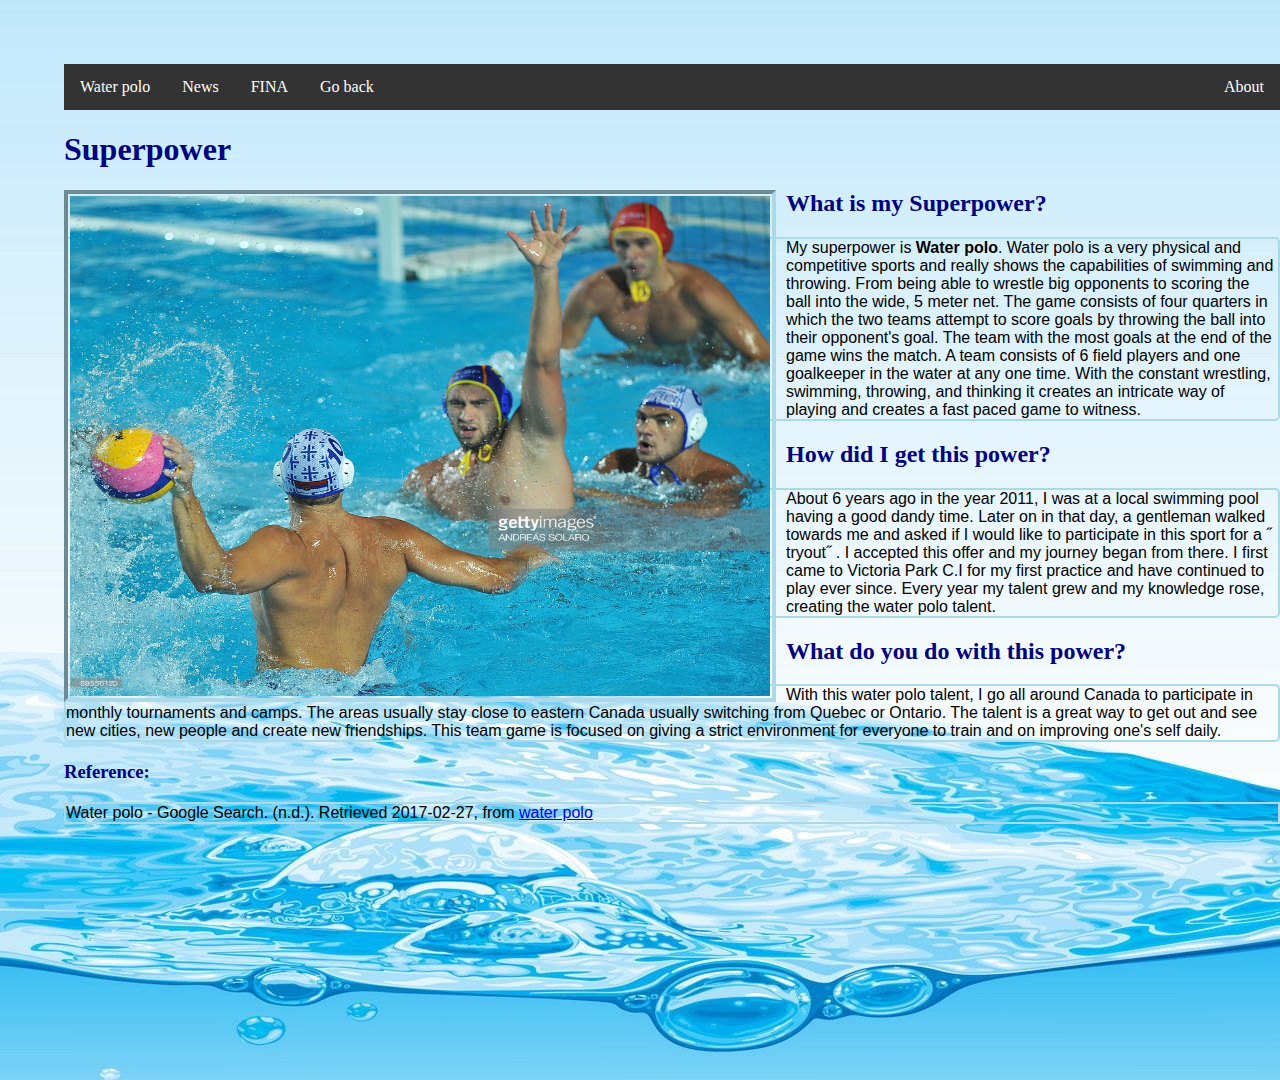
==== 17.html @ 846ac630 "Add files via upload" ====
<!doctype html>
<html lang="en">
	<head>
		<meta charset="UTF-8">
		<link rel="stylesheet" href="basic.css" type="text/css">
		<link rel="stylesheet" href="extra.css" type="text/css">
		<title>Superpower</title>	
	</head>
	<body>
		<ul>
		  <li><a href="http://www.ontariowaterpolo.ca/">Water polo</a></li>
		  <li><a href="http://www.waterpoloworld.com/">News</a></li>
		  <li><a href="http://www.fina.org/">FINA</a></li>
		  <li style="float:right"><a class="active" href="http://www.swimming.org/waterpolo/about-water-polo-and-the-rules-of-the-game/">About</a></li>
		  <li style="flight:right"><a class="active" href="F:\ICS2O1\Home/index.html">Go back</a></li>
		</ul>
		<h1 class="first">Superpower</h1>
		<img src="waterpolo.jpeg" width="1024" height="861" alt="Picture of man shooting a water polo ball against a blocker" style="float: left">
		<h2 class="second">What is my Superpower?</h2>
		<p class="first">My superpower is <b>Water polo</b>. Water polo is a very physical and competitive sports and really shows the capabilities of swimming and throwing. From being able to wrestle big opponents to scoring the ball into the wide, 5 meter net. The game consists of four quarters in which the two teams attempt to score goals by throwing the ball into their opponent's goal. The team with the most goals at the end of the game wins the match. A team consists of 6 field players and one goalkeeper in the water at any one time. With the constant wrestling, swimming, throwing, and thinking it creates an intricate way of playing and creates a fast paced game to witness.</p> 
		<h2 class="second">How did I get this power?</h2>
		<p class="first">About 6 years ago in the year 2011, I was at a local swimming pool having a good dandy time. Later on in that day, a gentleman walked towards me and asked if I would like to participate in this sport for a &dblac; tryout&dblac; . I accepted this offer and my journey began from there. I first came to Victoria Park C.I for my first practice and have continued to play ever since. Every year my talent grew and my knowledge rose, creating the water polo talent.</p> 
		<h2 class="second">What do you do with this power?</h2> 
		<p class="first">With this water polo talent, I go all around Canada to participate in monthly tournaments and camps. The areas usually stay close to eastern Canada usually switching from Quebec or Ontario. The talent is a great way to get out and see new cities, new people and create new friendships. This team game is focused on giving a strict environment for everyone to train and on improving one's self daily.</p>
		<h3 class="third">Reference:</h3>
		<p class="second">Water polo - Google Search. (n.d.). Retrieved 2017-02-27, from <a  href="http://www.gettyimages.ca/detail/news-photo/serbian-filip-filipovic-fights-for-the-ball-with-guillermo-news-photo/89556120#serbian-filip-filipovic-fights-for-the-ball-with-guillermo-molina-of-picture-id89556120"> water polo</a></p>
	</body>	
</html>
---- basic.css ----
body
{
	background-image: url("water.jpeg.jpg");
	border: 20%;
	margin: 5% 0% 20% 5%;
} /*body*/
h1.first
{
	color: navy;
	font-family; serif;
	
} /* h1.first */
h2.second
{
	color: navy;
} /* h2.second */
p.first
{
	border: lightblue 2px;
	color: black;
	font-family: sans-serif;
	text-align: left;
	border-radius: 5px;
	border-style: double;
} /* p.first */
p.second
{
	color: black;
	font-family: sans-serif;
	text-align: left;
	border: lightblue 2px;
	border-style: double;
} /* p.second */
h3.third
{
	color: navy;
} /* h3.third */
img {
	height: 500px;
	padding: 2px;
	margin-right: 10px; 
	border: lightblue 4px;
	width: 700px;
	border-style: inset;
} /* img */
---- extra.css ----
ul {
    list-style-type: none;
    margin: 0;
    padding: 0;
    overflow: hidden;
    background-color: #333;
}

li {
    float: left;
}

li a {
    display: block;
    color: white;
    text-align: center;
    padding: 14px 16px;
    text-decoration: none;
}

/* Change the link color to #111 (black) on hover */
li a:hover {
    background-color: #111;
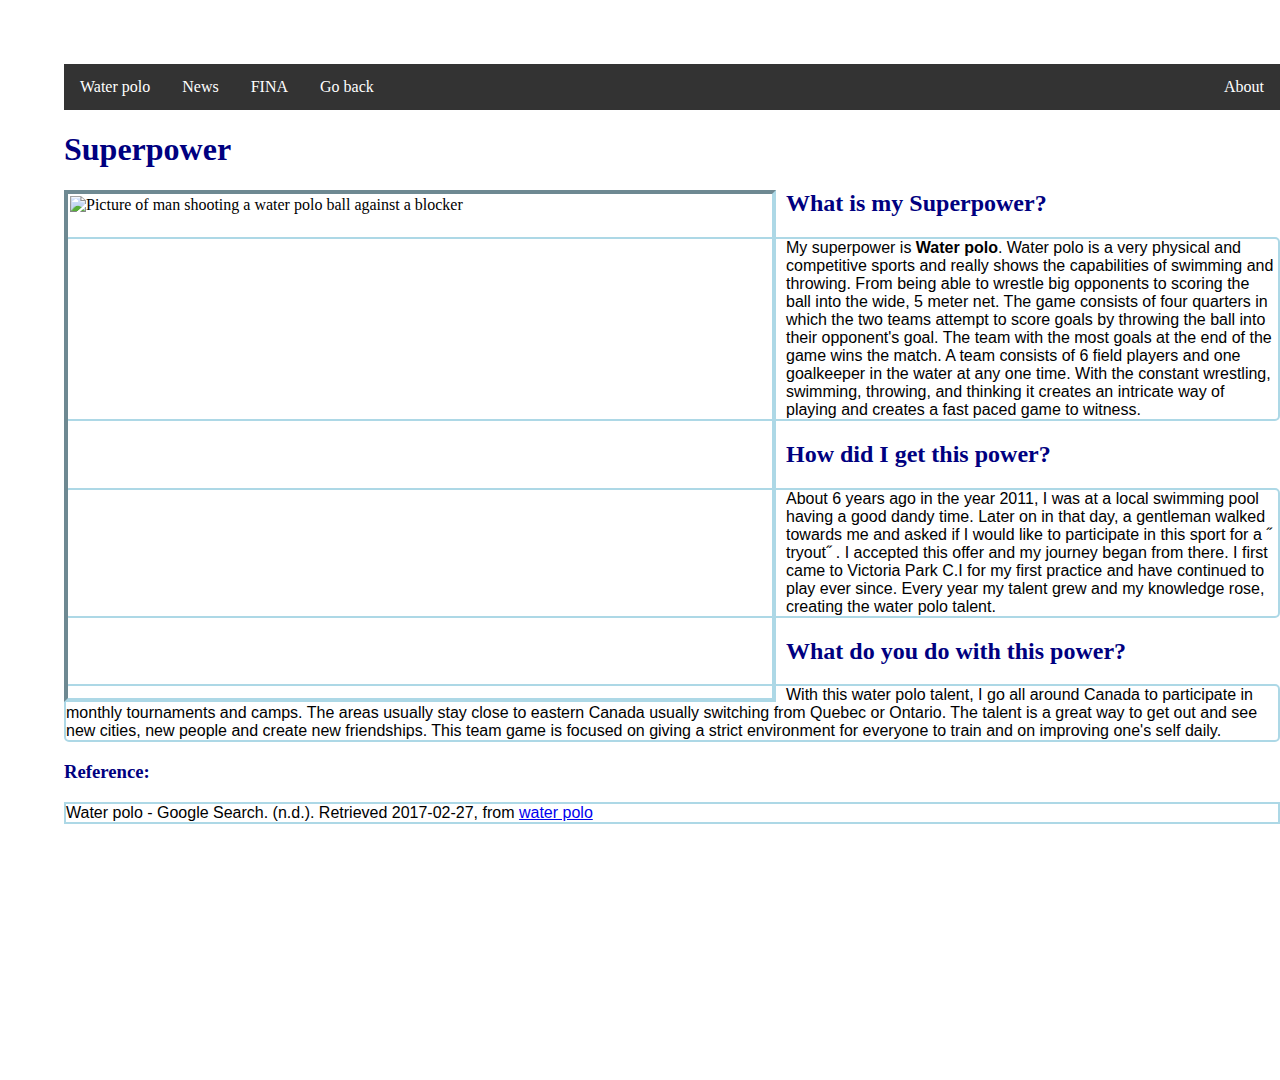
==== commit 230d4241: "Add files via upload" ====
--- a/17.html
+++ b/17.html
@@ -15,7 +15,7 @@
 		  <li style="flight:right"><a class="active" href="F:\ICS2O1\Home/index.html">Go back</a></li>
 		</ul>
 		<h1 class="first">Superpower</h1>
-		<img src="waterpolo.jpeg" width="1024" height="861" alt="Picture of man shooting a water polo ball against a blocker" style="float: left">
+		<img src="images/waterpolo.jpeg" width="1024" height="861" alt="Picture of man shooting a water polo ball against a blocker" style="float: left">
 		<h2 class="second">What is my Superpower?</h2>
 		<p class="first">My superpower is <b>Water polo</b>. Water polo is a very physical and competitive sports and really shows the capabilities of swimming and throwing. From being able to wrestle big opponents to scoring the ball into the wide, 5 meter net. The game consists of four quarters in which the two teams attempt to score goals by throwing the ball into their opponent's goal. The team with the most goals at the end of the game wins the match. A team consists of 6 field players and one goalkeeper in the water at any one time. With the constant wrestling, swimming, throwing, and thinking it creates an intricate way of playing and creates a fast paced game to witness.</p> 
 		<h2 class="second">How did I get this power?</h2>
--- a/basic.css
+++ b/basic.css
@@ -1,6 +1,6 @@
 body
 {
-	background-image: url("water.jpeg.jpg");
+	background-image: url("images/water.jpeg.jpg");
 	border: 20%;
 	margin: 5% 0% 20% 5%;
 } /*body*/
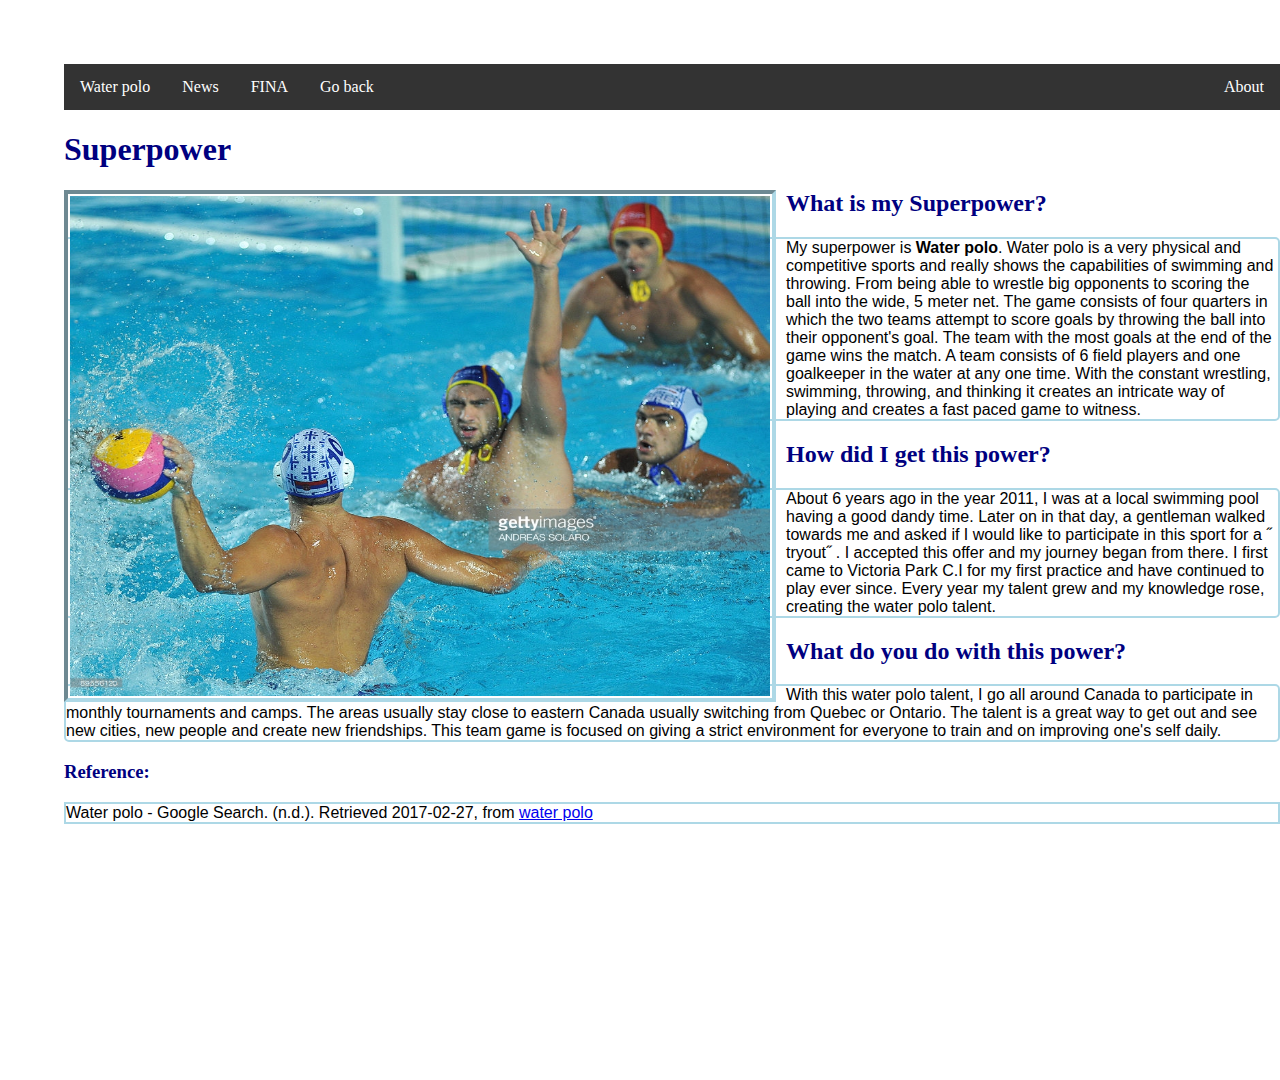
==== commit 1c1ecf6e: "Add files via upload" ====
--- a/17.html
+++ b/17.html
@@ -15,7 +15,7 @@
 		  <li style="flight:right"><a class="active" href="F:\ICS2O1\Home/index.html">Go back</a></li>
 		</ul>
 		<h1 class="first">Superpower</h1>
-		<img src="images/waterpolo.jpeg" width="1024" height="861" alt="Picture of man shooting a water polo ball against a blocker" style="float: left">
+		<img src="waterpolo.jpeg" width="1024" height="861" alt="Picture of man shooting a water polo ball against a blocker" style="float: left">
 		<h2 class="second">What is my Superpower?</h2>
 		<p class="first">My superpower is <b>Water polo</b>. Water polo is a very physical and competitive sports and really shows the capabilities of swimming and throwing. From being able to wrestle big opponents to scoring the ball into the wide, 5 meter net. The game consists of four quarters in which the two teams attempt to score goals by throwing the ball into their opponent's goal. The team with the most goals at the end of the game wins the match. A team consists of 6 field players and one goalkeeper in the water at any one time. With the constant wrestling, swimming, throwing, and thinking it creates an intricate way of playing and creates a fast paced game to witness.</p> 
 		<h2 class="second">How did I get this power?</h2>
